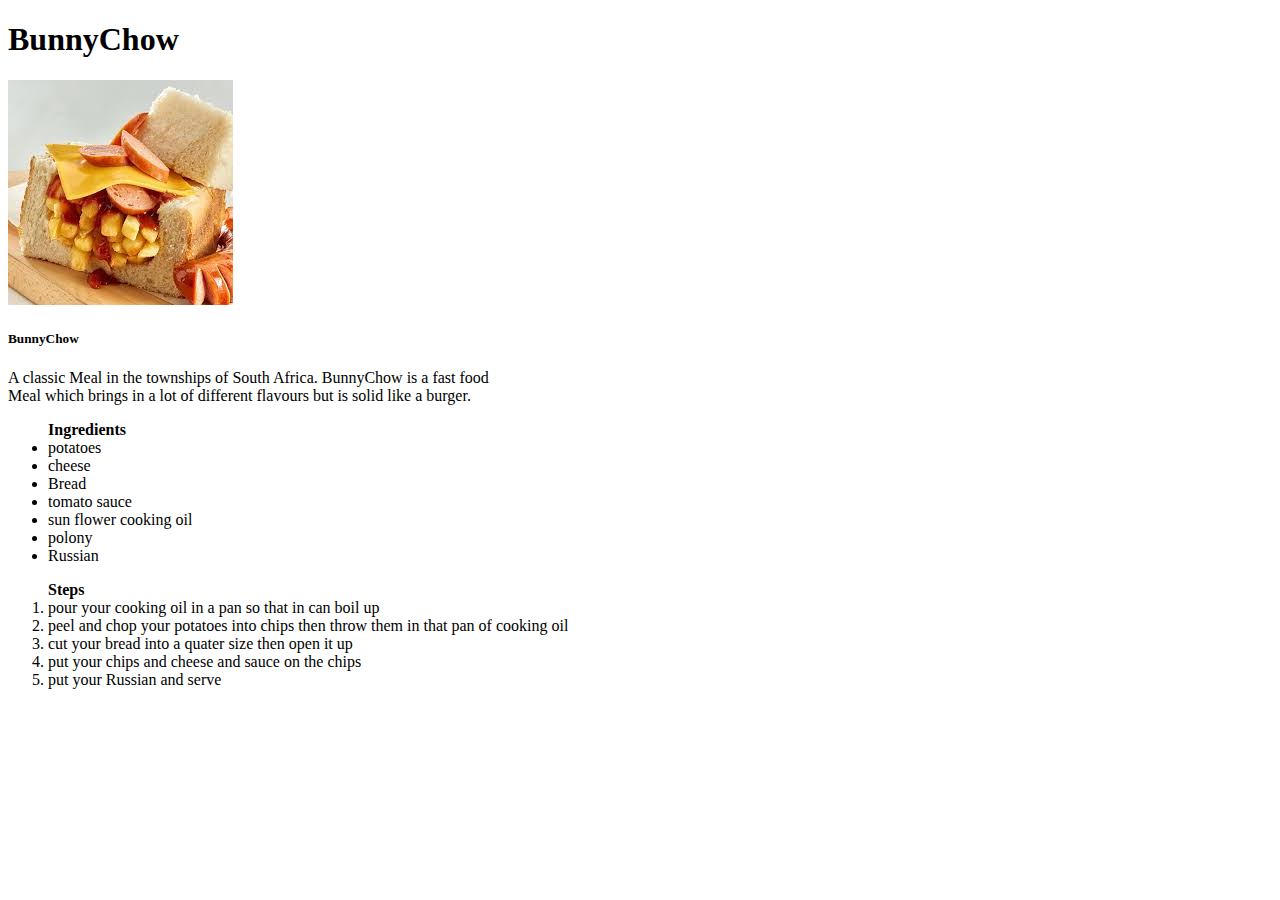
==== recipes/BunnyChow.html @ e565803b "Finished the website" ====
<!DOCTYPE html>
<html lang="en">
<head>
    <meta charset="UTF-8">
    <meta http-equiv="X-UA-Compatible" content="IE=edge">
    <meta name="viewport" content="width=device-width, initial-scale=1.0">
    <title>BunnyChow</title>
</head>

<body>
    <h1>BunnyChow</h1>
    <img src="../Images/Kota.jpeg" alt="Kota image ">
    <h5>BunnyChow</h5>
    <p>A classic Meal in the townships of South Africa. BunnyChow is a fast food
    <br> Meal which brings in a lot of different flavours but is solid like a burger.
    </p>
    

    <ul>
        <strong>Ingredients</strong>
        <li>potatoes</li>
        <li>cheese</li>
        <li>Bread</li>
        <li>tomato sauce </li>
        <li>sun flower cooking oil </li>
        <li>polony</li>
        <li>Russian</li>

    </ul>

    <ol>
        <strong>Steps</strong>
        <li>pour your cooking oil in a pan so that in can boil up</li>
        <li>peel and chop your potatoes into chips then throw them in  that pan of cooking oil</li>
        <li>cut your bread into a quater size then open it up</li>
        <li>
            put your chips and cheese and sauce on the chips
        </li>
        <li>put your Russian and serve</li>
    </ol>
    
</body>
</html>
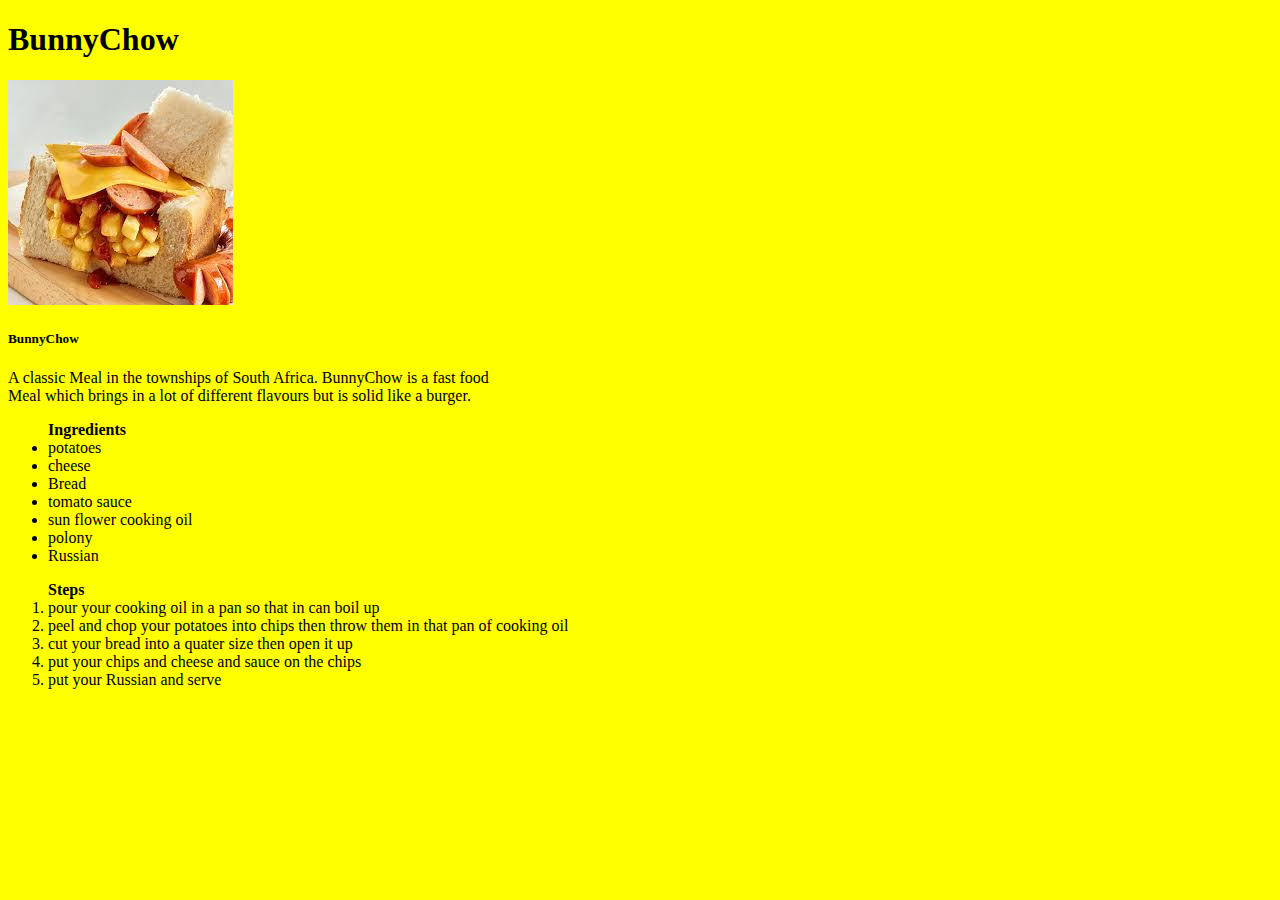
==== commit 404a9794: "added css" ====
--- a/recipes/BunnyChow.html
+++ b/recipes/BunnyChow.html
@@ -1,6 +1,7 @@
 <!DOCTYPE html>
 <html lang="en">
 <head>
+    <link rel="stylesheet" href="/styles.css">
     <meta charset="UTF-8">
     <meta http-equiv="X-UA-Compatible" content="IE=edge">
     <meta name="viewport" content="width=device-width, initial-scale=1.0">
--- a/styles.css
+++ b/styles.css
@@ -0,0 +1,4 @@
+html {
+    background-color: yellow;
+    
+}
